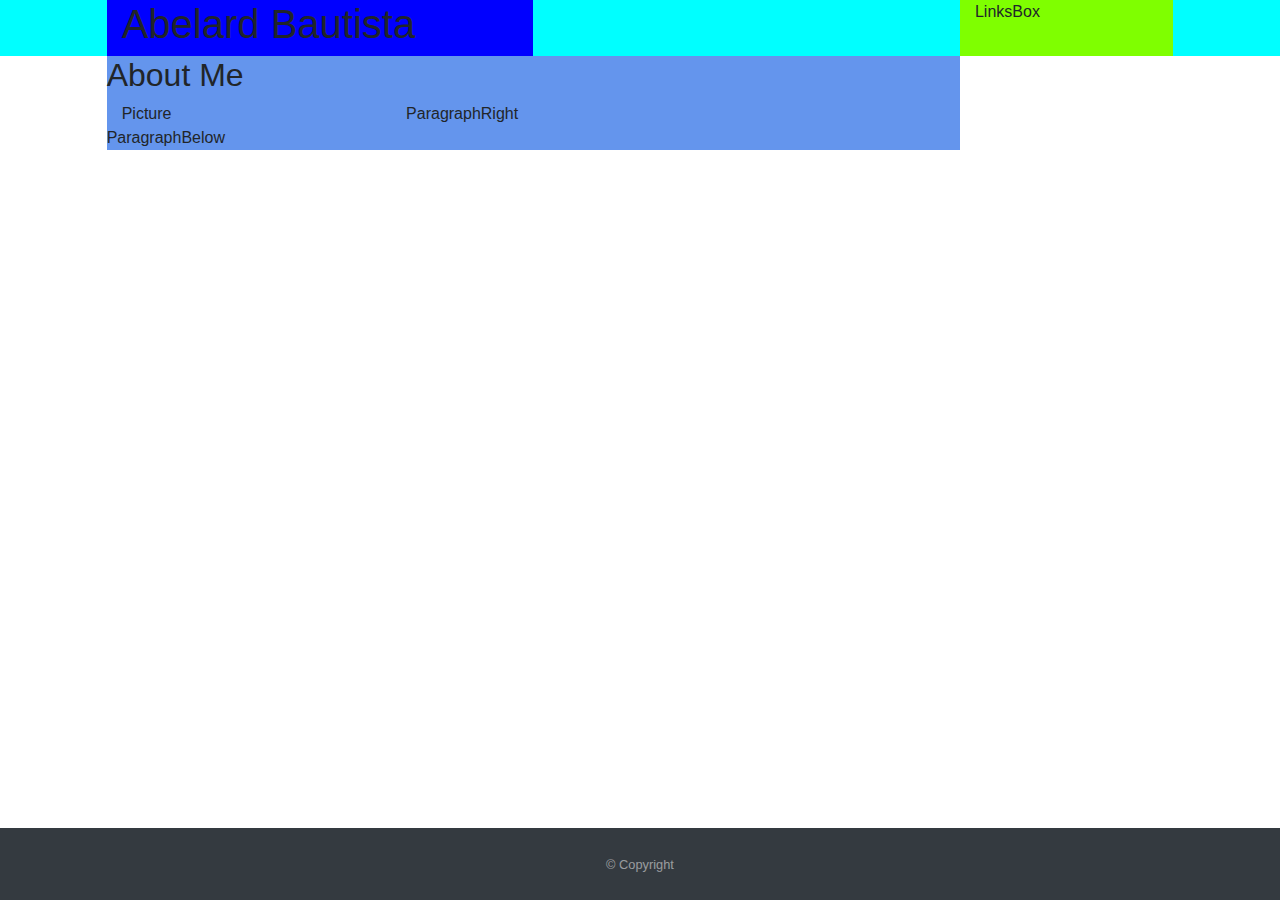
==== index.html @ 64d9704a "Added background color on main content for easier visualization. Adjusted positioning of main conten" ====
<!DOCTYPE html>
<html lang="en">
  <head>
    <!-- Link to Bootstrap CDN -->
    <link
      rel="stylesheet"
      href="https://stackpath.bootstrapcdn.com/bootstrap/4.3.1/css/bootstrap.min.css"
      integrity="sha384-ggOyR0iXCbMQv3Xipma34MD+dH/1fQ784/j6cY/iJTQUOhcWr7x9JvoRxT2MZw1T"
      crossorigin="anonymous"
    />
    <link rel="stylesheet" href="./assets/css/style.css" />
    <meta charset="UTF-8" />
    <meta name="viewport" content="width=device-width, initial-scale=1.0" />
    <meta http-equiv="X-UA-Compatible" content="ie=edge" />
    <title>Document</title>
  </head>
  <body class="d-flex flex-column">
    <!-- Container for Header -->
    <div id="page-content">
      <div class="container-fluid">
        <div class="row">
          <div class="col-md-12 NavBar">
            <div class="row">
              <div class="col-md-1"></div>
              <div class="col-md-4 NameBox"><h1>Abelard Bautista</h1></div>
              <div class="col-md-4"></div>
              <div class="col-md-2 LinksBox">LinksBox</div>
              <div class="col-md-1"></div>
            </div>
          </div>
        </div>
      </div>
      <!-- Container for Main content -->
      <div class="container-fluid">
        <div class="row">
          <div class="col-md-12"></div>
        </div>
        <div class="row">
          <div class="col-md-1"></div>
          <div class="col-md-8 ContentRow1">
            <div class="row"><h2>About Me</h2></div>
            <div class="row">
              <div class="col-md-4">Picture</div>
              <div class="col-md-8">ParagraphRight</div>
            </div>
            <div class="row">ParagraphBelow</div>
          </div>
          <div class="col-md-3"></div>
        </div>
      </div>
    </div>
    <!-- Sticky Footer -->
    <footer id="sticky-footer" class="py-4 bg-dark text-white-50">
      <div class="container text-center">
        <small>&copy Copyright</small>
      </div>
    </footer>
  </body>
</html>
---- assets/css/style.css ----
html,
body {
  height: 100%;
}

#page-content {
  flex: 1 0 auto;
}

#sticky-footer {
  flex-shrink: none;
}

.NavBar {
  background-color: aqua;
}

.NameBox {
  background-color: blue;
}

.LinksBox {
  background-color: chartreuse;
}

.ContentRow1 {
  background-color: cornflowerblue;
}
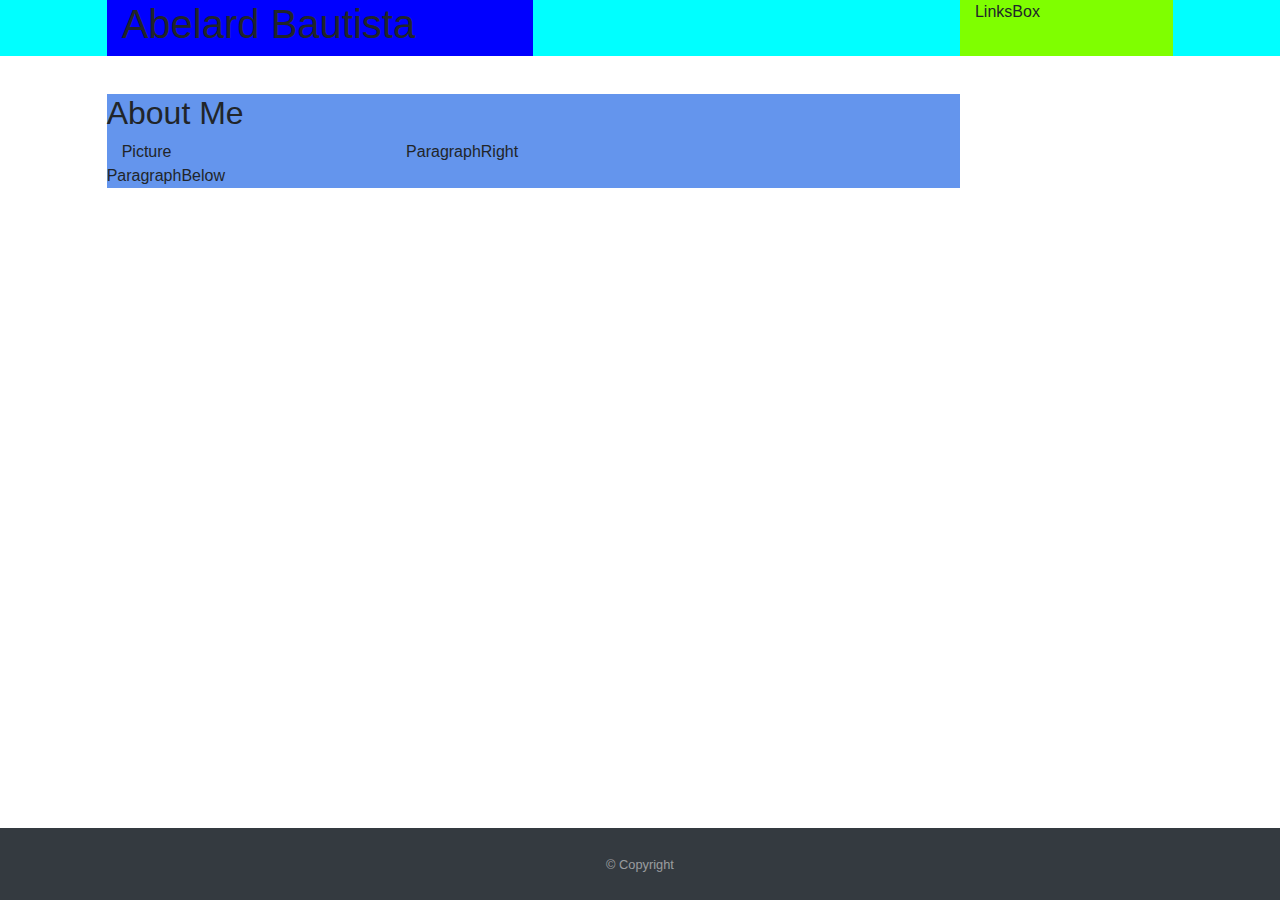
==== commit 8855dbb3: "Adjusted margin between main content and header." ====
--- a/index.html
+++ b/index.html
@@ -32,12 +32,10 @@
       </div>
       <!-- Container for Main content -->
       <div class="container-fluid">
-        <div class="row">
-          <div class="col-md-12"></div>
-        </div>
+        <div class="row ContentTop"></div>
         <div class="row">
           <div class="col-md-1"></div>
-          <div class="col-md-8 ContentRow1">
+          <div class="col-md-8 MainContent">
             <div class="row"><h2>About Me</h2></div>
             <div class="row">
               <div class="col-md-4">Picture</div>
--- a/assets/css/style.css
+++ b/assets/css/style.css
@@ -23,6 +23,10 @@
   background-color: chartreuse;
 }
 
-.ContentRow1 {
+.ContentTop {
+  margin-top: 3%;
+}
+
+.MainContent {
   background-color: cornflowerblue;
 }
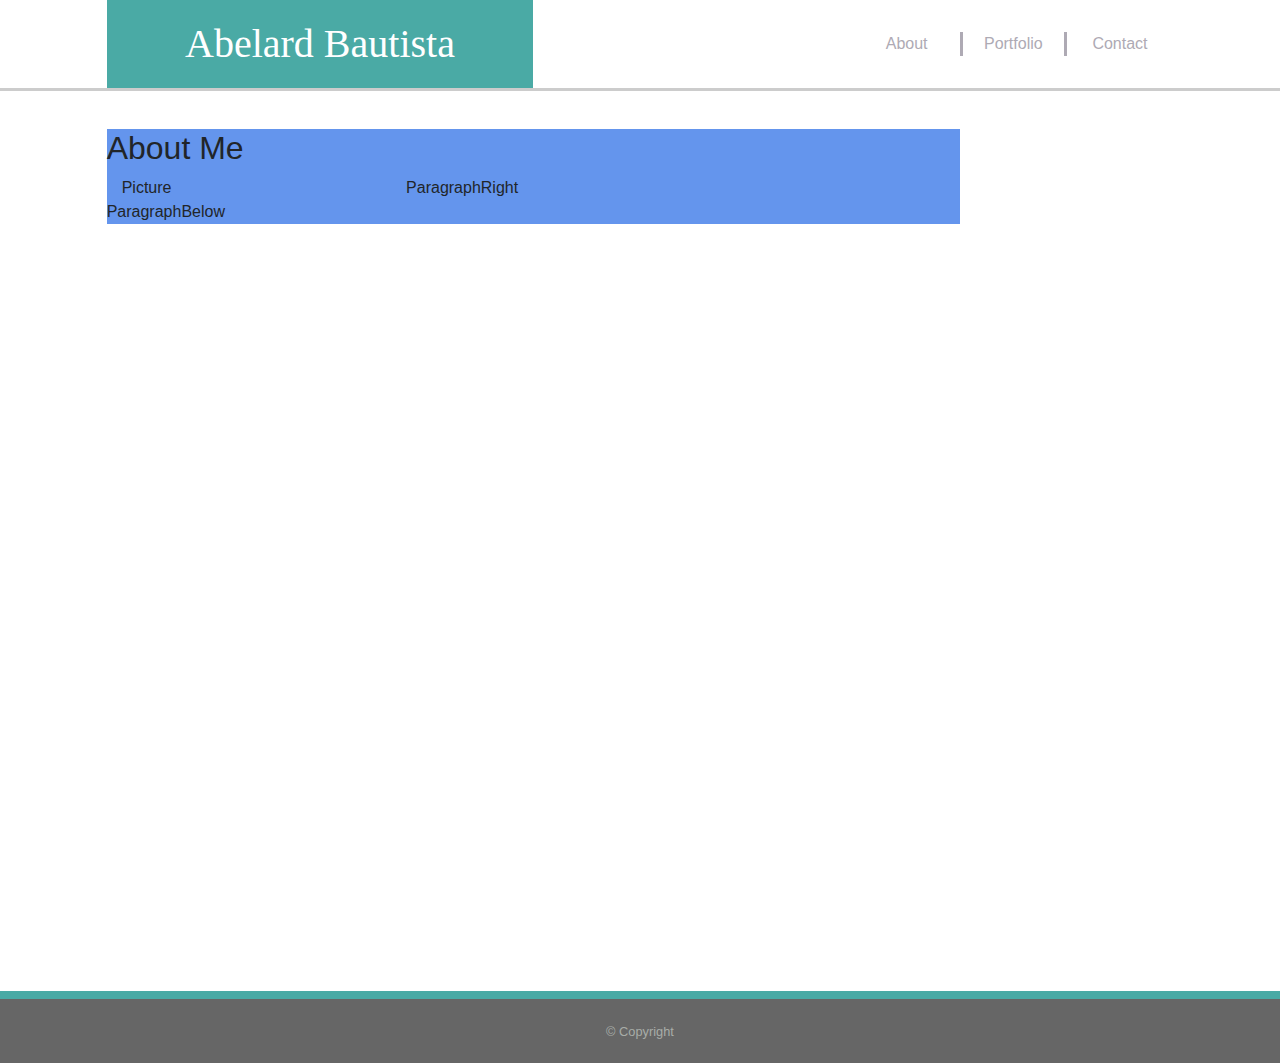
==== commit 28668af0: "Added border top to sticky footer and adjusted background color and font color." ====
--- a/index.html
+++ b/index.html
@@ -22,17 +22,24 @@
           <div class="col-md-12 NavBar">
             <div class="row">
               <div class="col-md-1"></div>
-              <div class="col-md-4 NameBox"><h1>Abelard Bautista</h1></div>
-              <div class="col-md-4"></div>
-              <div class="col-md-2 LinksBox">LinksBox</div>
+              <div class="col-md-4 NameBox">
+                <h1>Abelard Bautista</h1>
+              </div>
+              <div class="col-md-3"></div>
+              <div class="col-md-3">
+                <div class="row LinksBox">
+                  <a href="" class="col-md-4 LinkAbout">About</a>
+                  <a href="" class="col-md-4 LinkPortfolio">Portfolio</a>
+                  <a href="" class="col-md-4 LinkContact">Contact</a>
+                </div>
+              </div>
               <div class="col-md-1"></div>
             </div>
           </div>
         </div>
       </div>
       <!-- Container for Main content -->
-      <div class="container-fluid">
-        <div class="row ContentTop"></div>
+      <div class="container-fluid Background">
         <div class="row">
           <div class="col-md-1"></div>
           <div class="col-md-8 MainContent">
@@ -48,7 +55,7 @@
       </div>
     </div>
     <!-- Sticky Footer -->
-    <footer id="sticky-footer" class="py-4 bg-dark text-white-50">
+    <footer id="sticky-footer">
       <div class="container text-center">
         <small>&copy Copyright</small>
       </div>
--- a/assets/css/style.css
+++ b/assets/css/style.css
@@ -1,3 +1,68 @@
+/* Navigation Bar */
+.NavBar {
+  border-bottom: solid #ccc;
+  background-color: #fff;
+}
+
+.NameBox {
+  padding: 20px 0px;
+  text-align: center;
+  background-color: #4aaaa5;
+}
+
+h1 {
+  margin: 0;
+  font-family: "Georgia", Times, "Times New Roman", serif;
+  color: #fff;
+}
+
+.LinksBox {
+  height: 100%;
+  align-items: center;
+  justify-content: center;
+}
+
+a {
+  text-decoration: none;
+  font-family: "Arial", "Helvetica Neue", Helvetica, sans-serif;
+  color: #aeaab4;
+}
+
+a:hover {
+  text-decoration: none;
+  color: #aeaab4;
+}
+
+.LinkAbout {
+  text-align: center;
+  padding: 0px;
+}
+
+.LinkPortfolio {
+  text-align: center;
+  border-right: solid;
+  border-left: solid;
+  padding: 0px;
+}
+
+.LinkContact {
+  text-align: center;
+  padding: 0px;
+}
+
+/* Background Image */
+.Background {
+  height: 100vh;
+  padding-top: 3%;
+  background: url(../images/spikes.png);
+}
+
+/* Content */
+.MainContent {
+  background-color: cornflowerblue;
+}
+
+/* Sticky Footer */
 html,
 body {
   height: 100%;
@@ -9,24 +74,8 @@
 
 #sticky-footer {
   flex-shrink: none;
+  border-top: 8px solid #4aaaa5;
+  padding: 20px 0px;
+  background-color: #666666;
+  color: #a8ada8;
 }
-
-.NavBar {
-  background-color: aqua;
-}
-
-.NameBox {
-  background-color: blue;
-}
-
-.LinksBox {
-  background-color: chartreuse;
-}
-
-.ContentTop {
-  margin-top: 3%;
-}
-
-.MainContent {
-  background-color: cornflowerblue;
-}
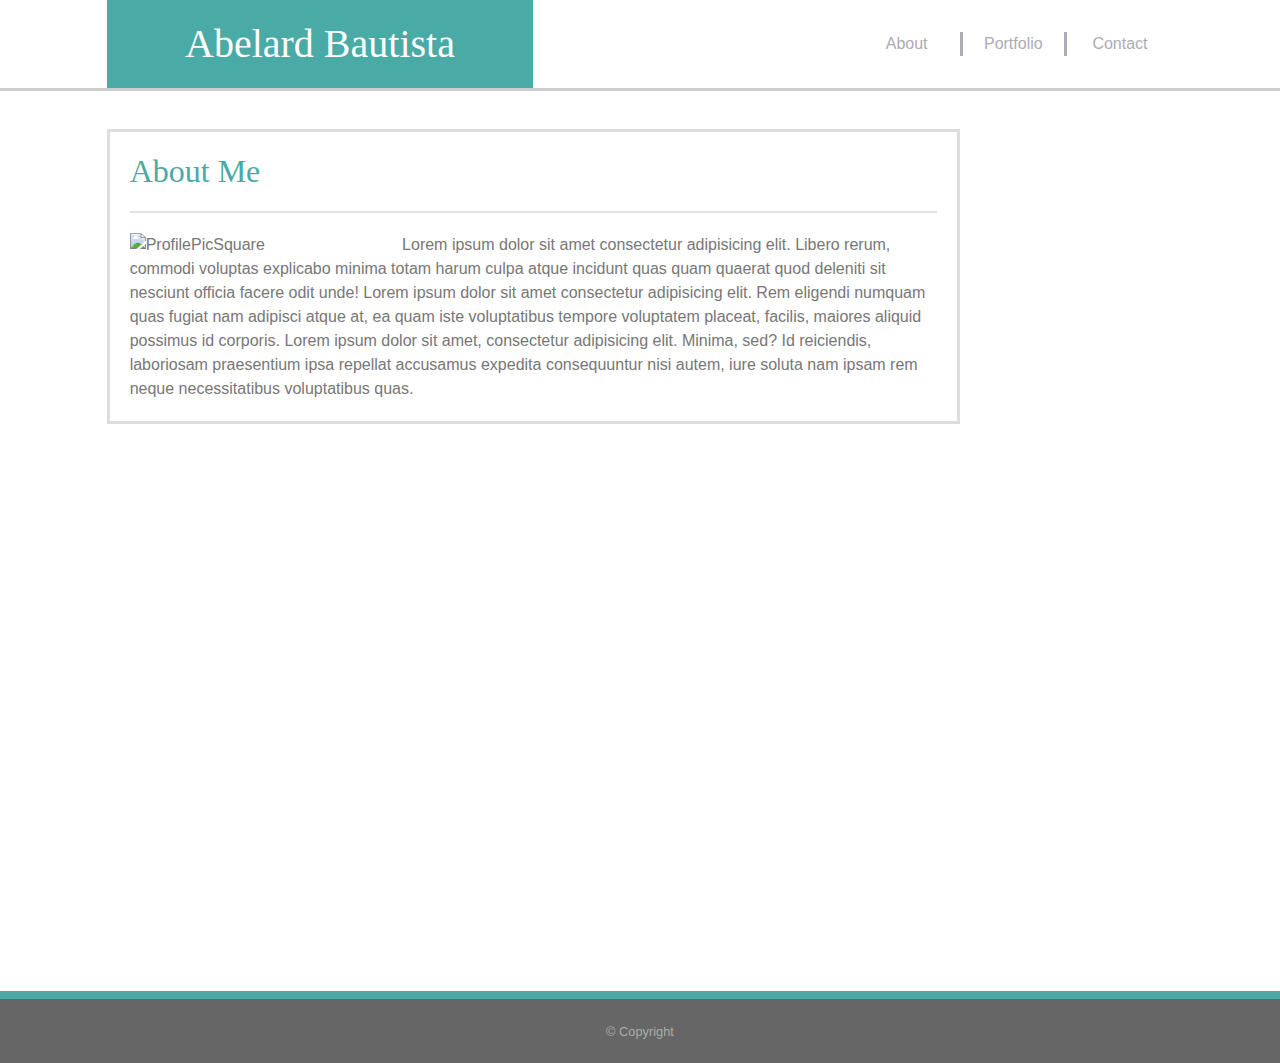
==== commit 44d45b27: "Readjusted sizing on profile picture. Created new container div as parent to profile picture and bio" ====
--- a/index.html
+++ b/index.html
@@ -42,13 +42,38 @@
       <div class="container-fluid Background">
         <div class="row">
           <div class="col-md-1"></div>
-          <div class="col-md-8 MainContent">
-            <div class="row"><h2>About Me</h2></div>
+          <div class="col-md-8 MainContentBox">
             <div class="row">
-              <div class="col-md-4">Picture</div>
-              <div class="col-md-8">ParagraphRight</div>
+              <div class="col-md-12"><h2>About Me</h2></div>
             </div>
-            <div class="row">ParagraphBelow</div>
+            <div class="row BioTop">
+              <div class="container">
+                <div class="row">
+                  <div class="container">
+                    <img
+                      src="./assets/images/ProfilePicSquare.jpg"
+                      alt="ProfilePicSquare"
+                      class="col-md-4 float-left"
+                      id="ProfilePic"
+                    />
+                    <div class="col-md-12" id="Bio">
+                      Lorem ipsum dolor sit amet consectetur adipisicing elit.
+                      Libero rerum, commodi voluptas explicabo minima totam
+                      harum culpa atque incidunt quas quam quaerat quod deleniti
+                      sit nesciunt officia facere odit unde! Lorem ipsum dolor
+                      sit amet consectetur adipisicing elit. Rem eligendi
+                      numquam quas fugiat nam adipisci atque at, ea quam iste
+                      voluptatibus tempore voluptatem placeat, facilis, maiores
+                      aliquid possimus id corporis. Lorem ipsum dolor sit amet,
+                      consectetur adipisicing elit. Minima, sed? Id reiciendis,
+                      laboriosam praesentium ipsa repellat accusamus expedita
+                      consequuntur nisi autem, iure soluta nam ipsam rem neque
+                      necessitatibus voluptatibus quas.
+                    </div>
+                  </div>
+                </div>
+              </div>
+            </div>
           </div>
           <div class="col-md-3"></div>
         </div>
--- a/assets/css/style.css
+++ b/assets/css/style.css
@@ -1,3 +1,13 @@
+/* Sticky Footer Page Content */
+html,
+body {
+  height: 100%;
+}
+
+#page-content {
+  flex: 1 0 auto;
+}
+
 /* Navigation Bar */
 .NavBar {
   border-bottom: solid #ccc;
@@ -58,18 +68,38 @@
 }
 
 /* Content */
-.MainContent {
-  background-color: cornflowerblue;
+h2 {
+  margin: 0px 5px;
+  padding: 20px 0px;
+  border-bottom: solid;
+  border-width: 2px;
+  border-color: #e4e4e4;
+  font-family: "Georgia", Times, "Times New Roman", serif;
+  color: #4aaaa5;
 }
 
-/* Sticky Footer */
-html,
-body {
-  height: 100%;
+.MainContentBox {
+  border-style: solid;
+  border-color: #dddddd;
+  background-color: #fff;
+  color: #777;
+  font-family: "Arial", "Helvetica Neue", Helvetica, sans-serif;
 }
 
-#page-content {
-  flex: 1 0 auto;
+.BioTop {
+  margin-top: 20px;
+}
+
+#ProfilePic {
+  margin-left: 5px;
+  padding: 0px 20px 0px 0px;
+  height: auto;
+  width: 100%;
+}
+
+#Bio {
+  margin: 0px 15px 20px 5px;
+  padding: 0px 0px;
 }
 
 #sticky-footer {
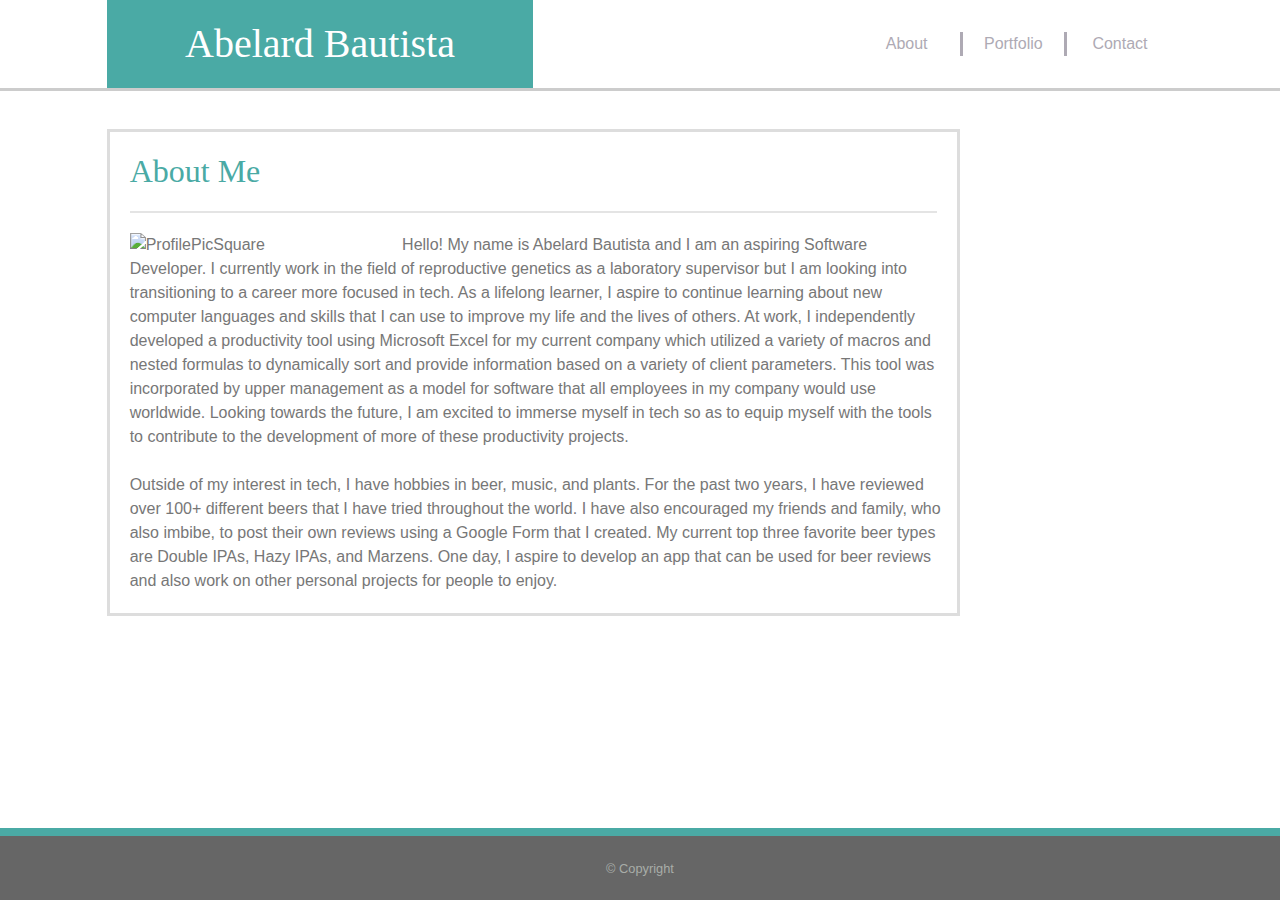
==== commit f85e2751: "Imported bio from H1 Portfolio." ====
--- a/index.html
+++ b/index.html
@@ -56,20 +56,36 @@
                       class="col-md-4 float-left"
                       id="ProfilePic"
                     />
-                    <div class="col-md-12" id="Bio">
-                      Lorem ipsum dolor sit amet consectetur adipisicing elit.
-                      Libero rerum, commodi voluptas explicabo minima totam
-                      harum culpa atque incidunt quas quam quaerat quod deleniti
-                      sit nesciunt officia facere odit unde! Lorem ipsum dolor
-                      sit amet consectetur adipisicing elit. Rem eligendi
-                      numquam quas fugiat nam adipisci atque at, ea quam iste
-                      voluptatibus tempore voluptatem placeat, facilis, maiores
-                      aliquid possimus id corporis. Lorem ipsum dolor sit amet,
-                      consectetur adipisicing elit. Minima, sed? Id reiciendis,
-                      laboriosam praesentium ipsa repellat accusamus expedita
-                      consequuntur nisi autem, iure soluta nam ipsam rem neque
-                      necessitatibus voluptatibus quas.
-                    </div>
+                    <p class="col-md-12" id="Bio">
+                      Hello! My name is Abelard Bautista and I am an aspiring
+                      Software Developer. I currently work in the field of
+                      reproductive genetics as a laboratory supervisor but I am
+                      looking into transitioning to a career more focused in
+                      tech. As a lifelong learner, I aspire to continue learning
+                      about new computer languages and skills that I can use to
+                      improve my life and the lives of others. At work, I
+                      independently developed a productivity tool using
+                      Microsoft Excel for my current company which utilized a
+                      variety of macros and nested formulas to dynamically sort
+                      and provide information based on a variety of client
+                      parameters. This tool was incorporated by upper management
+                      as a model for software that all employees in my company
+                      would use worldwide. Looking towards the future, I am
+                      excited to immerse myself in tech so as to equip myself
+                      with the tools to contribute to the development of more of
+                      these productivity projects.
+                      <br />
+                      <br />
+                      Outside of my interest in tech, I have hobbies in beer,
+                      music, and plants. For the past two years, I have reviewed
+                      over 100+ different beers that I have tried throughout the
+                      world. I have also encouraged my friends and family, who
+                      also imbibe, to post their own reviews using a Google Form
+                      that I created. My current top three favorite beer types
+                      are Double IPAs, Hazy IPAs, and Marzens. One day, I aspire
+                      to develop an app that can be used for beer reviews and
+                      also work on other personal projects for people to enjoy.
+                    </p>
                   </div>
                 </div>
               </div>
--- a/assets/css/style.css
+++ b/assets/css/style.css
@@ -62,7 +62,7 @@
 
 /* Background Image */
 .Background {
-  height: 100vh;
+  height: fit-content;
   padding-top: 3%;
   background: url(../images/spikes.png);
 }
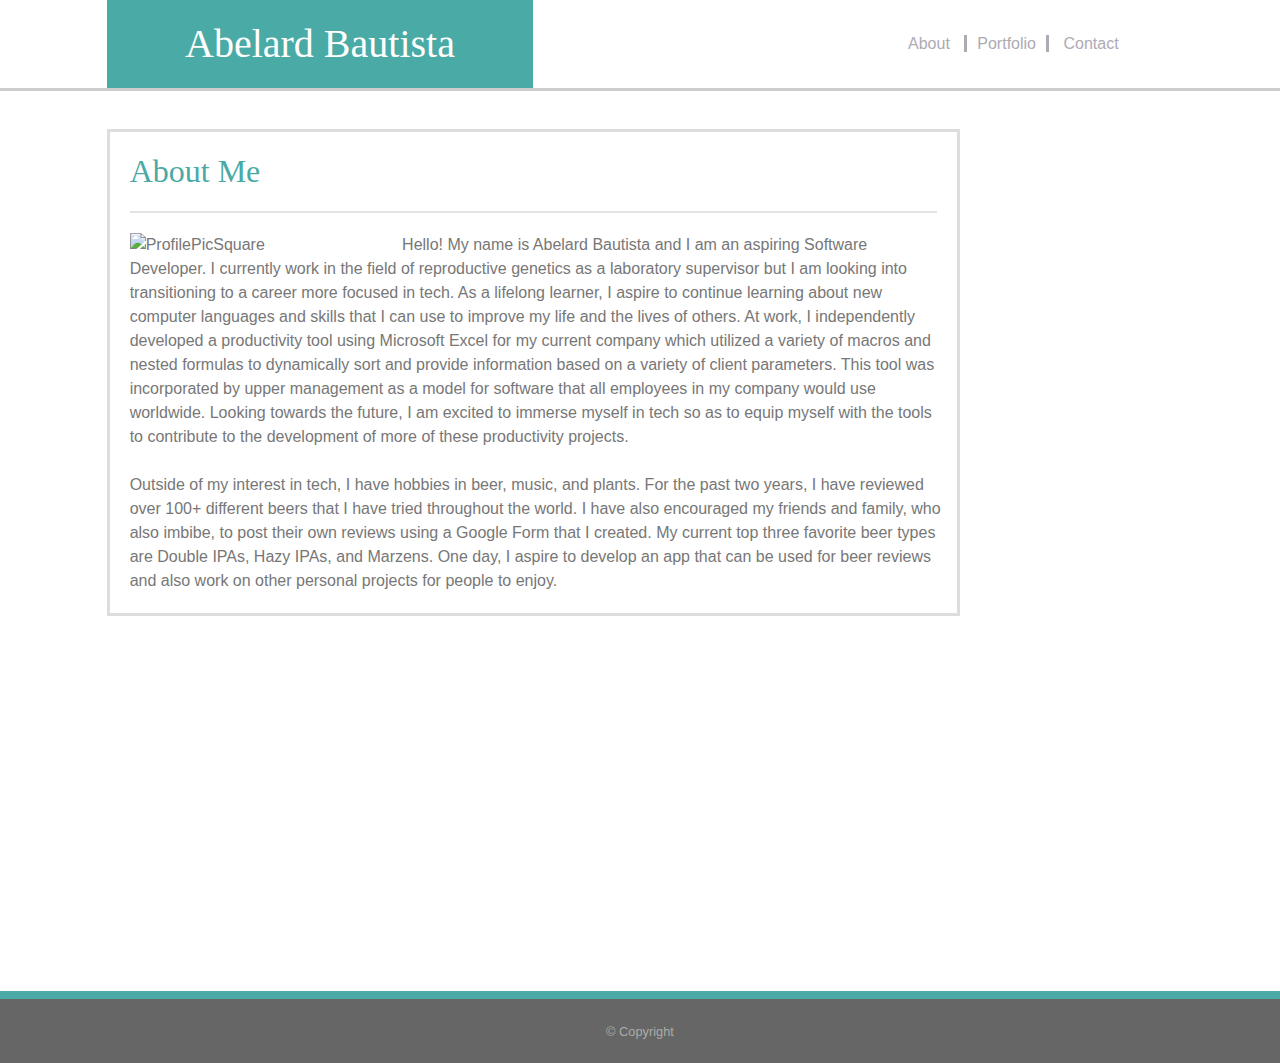
==== commit bb672b62: "Added notation for easier future debugging." ====
--- a/index.html
+++ b/index.html
@@ -8,6 +8,7 @@
       integrity="sha384-ggOyR0iXCbMQv3Xipma34MD+dH/1fQ784/j6cY/iJTQUOhcWr7x9JvoRxT2MZw1T"
       crossorigin="anonymous"
     />
+    <!-- Link to External Style Sheet -->
     <link rel="stylesheet" href="./assets/css/style.css" />
     <meta charset="UTF-8" />
     <meta name="viewport" content="width=device-width, initial-scale=1.0" />
@@ -22,15 +23,19 @@
           <div class="col-md-12 NavBar">
             <div class="row">
               <div class="col-md-1"></div>
+              <!-- Name Box -->
               <div class="col-md-4 NameBox">
-                <h1>Abelard Bautista</h1>
+                <a href=""><h1>Abelard Bautista</h1></a>
               </div>
               <div class="col-md-3"></div>
               <div class="col-md-3">
-                <div class="row LinksBox">
-                  <a href="" class="col-md-4 LinkAbout">About</a>
-                  <a href="" class="col-md-4 LinkPortfolio">Portfolio</a>
-                  <a href="" class="col-md-4 LinkContact">Contact</a>
+                <!-- Links Box -->
+                <div class="row px-0 linksBox">
+                  <div class="col-md-12 px-0">
+                    <a href="" class="col-md-4 LinkAbout">About</a>
+                    <a href="" class="col-md-4 LinkPortfolio">Portfolio</a>
+                    <a href="" class="col-md-4 LinkContact">Contact</a>
+                  </div>
                 </div>
               </div>
               <div class="col-md-1"></div>
@@ -38,10 +43,11 @@
           </div>
         </div>
       </div>
-      <!-- Container for Main content -->
+      <!-- Container for Background + Main Content -->
       <div class="container-fluid Background">
         <div class="row">
           <div class="col-md-1"></div>
+          <!-- Main Content Box -->
           <div class="col-md-8 MainContentBox">
             <div class="row">
               <div class="col-md-12"><h2>About Me</h2></div>
--- a/assets/css/style.css
+++ b/assets/css/style.css
@@ -26,8 +26,9 @@
   color: #fff;
 }
 
-.LinksBox {
+.linksBox {
   height: 100%;
+  text-align: center;
   align-items: center;
   justify-content: center;
 }
@@ -45,25 +46,27 @@
 
 .LinkAbout {
   text-align: center;
-  padding: 0px;
+  padding: 0px 10px;
 }
 
 .LinkPortfolio {
   text-align: center;
   border-right: solid;
   border-left: solid;
-  padding: 0px;
+  padding: 0px 10px;
 }
 
 .LinkContact {
   text-align: center;
-  padding: 0px;
+  padding: 0px 10px;
 }
 
 /* Background Image */
 .Background {
+  min-height: 100vh;
   height: fit-content;
   padding-top: 3%;
+  padding-bottom: 3%;
   background: url(../images/spikes.png);
 }
 
@@ -102,6 +105,30 @@
   padding: 0px 0px;
 }
 
+/* Thumbnails for Portfolio */
+.thumbWrapper {
+  margin: 0px 0px;
+  padding: 0px 20px;
+}
+
+.portfolioThumb {
+  margin-bottom: 0px;
+  padding: 0px;
+  height: 215px;
+  width: 100%;
+}
+
+.thumbBanner {
+  position: relative;
+  bottom: 23%;
+  width: 100%;
+  padding: 15px 0px;
+  text-align: center;
+  background-color: #4aaaa5;
+  color: #fff;
+}
+
+/* Sticky Footer */
 #sticky-footer {
   flex-shrink: none;
   border-top: 8px solid #4aaaa5;
